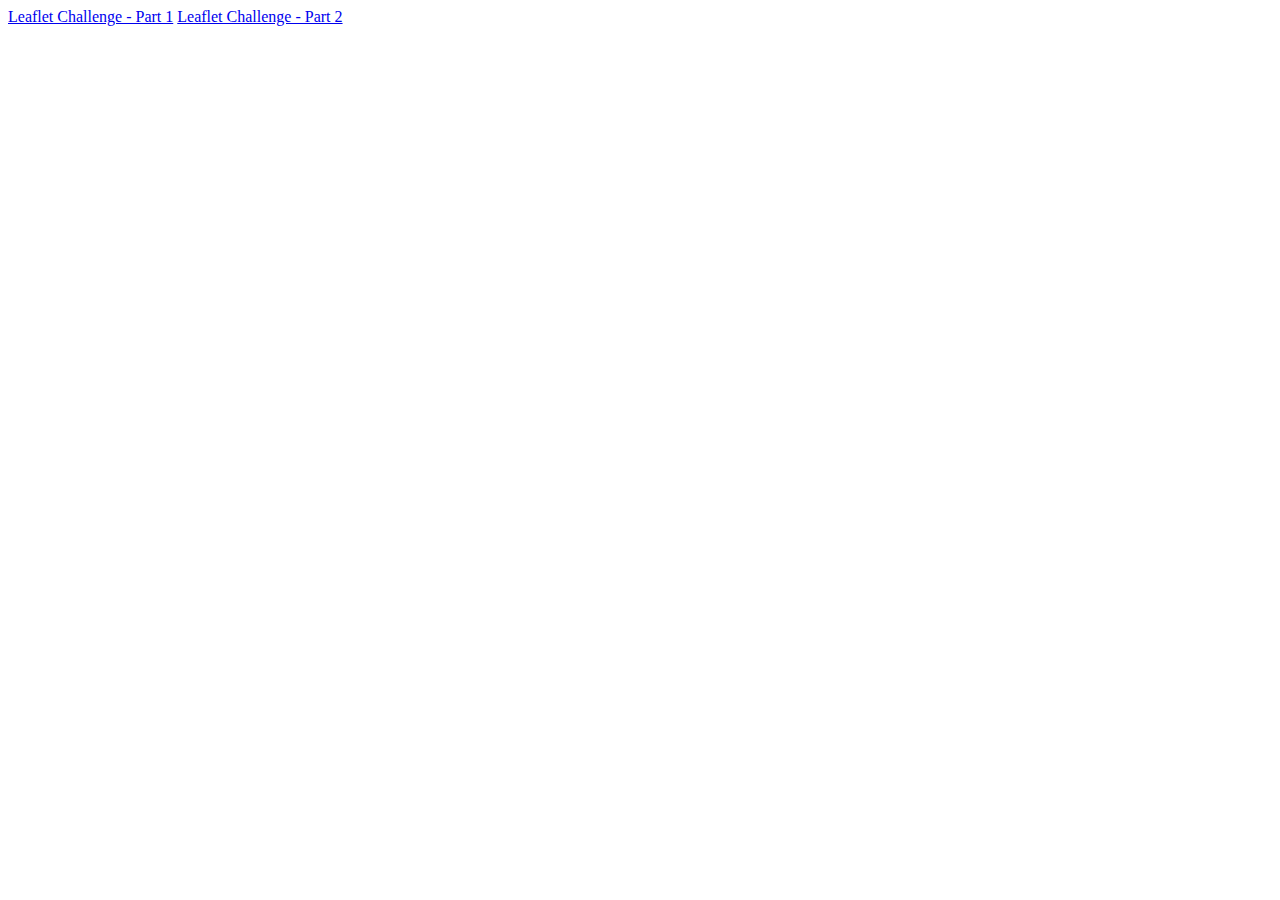
==== index.html @ 591866a8 "Add homepage index.html file for GitHub Pages" ====
<!DOCTYPE html>
<html lang="en">

<head>
  <meta charset="UTF-8">
  <meta name="viewport" content="width=device-width, initial-scale=1.0">
  <meta http-equiv="X-UA-Compatible" content="ie=edge">
  <title>Leaflet Challenge</title>
</head>

<body>
  <a href="Leaflet-Part-1/index.html">Leaflet Challenge - Part 1</a>
  <a href="Leaflet-Part-2/index.html">Leaflet Challenge - Part 2</a>
</body>
</html>
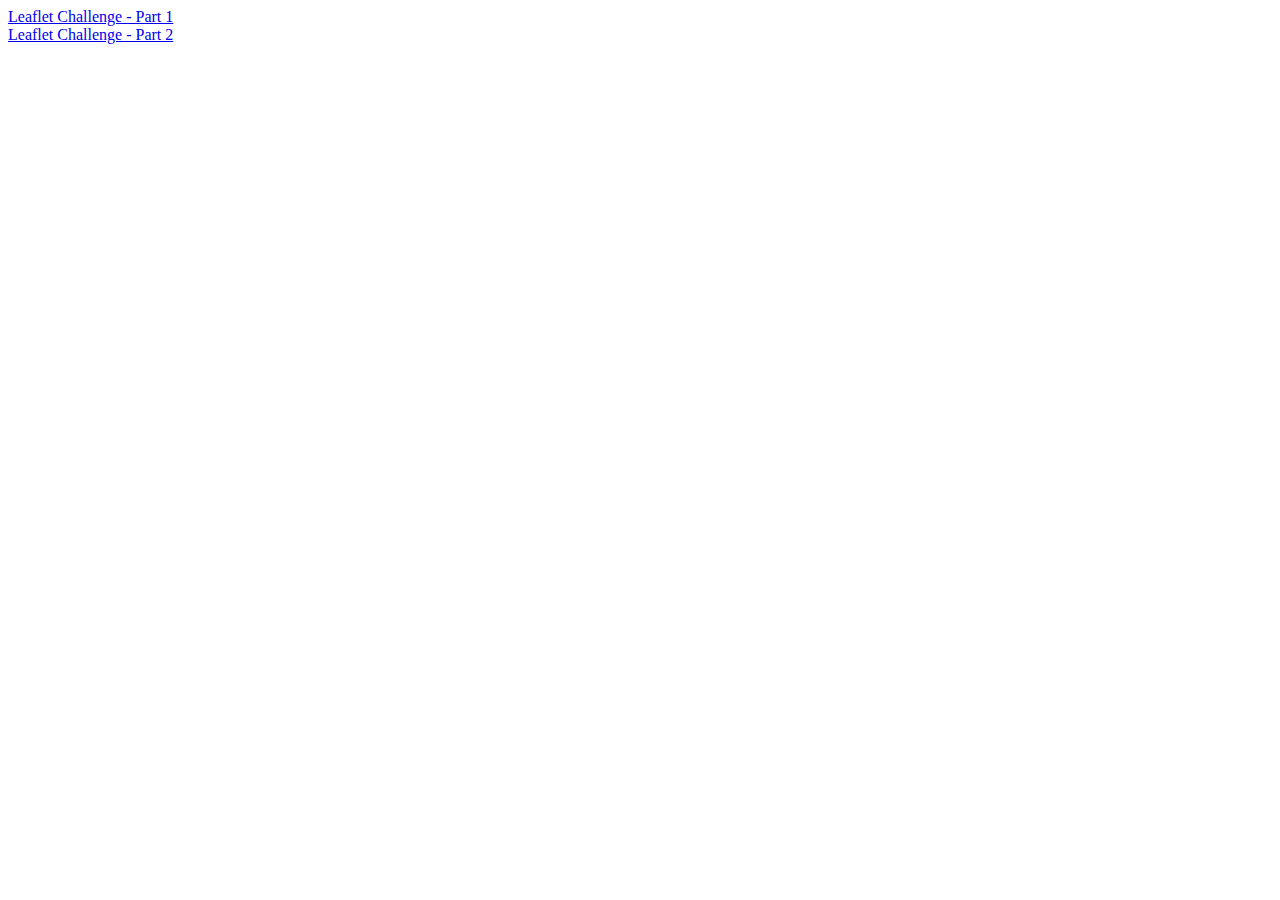
==== commit a2b0473a: "Minor updates" ====
--- a/index.html
+++ b/index.html
@@ -10,6 +10,7 @@
 
 <body>
   <a href="Leaflet-Part-1/index.html">Leaflet Challenge - Part 1</a>
+  <br/>
   <a href="Leaflet-Part-2/index.html">Leaflet Challenge - Part 2</a>
 </body>
 </html>
